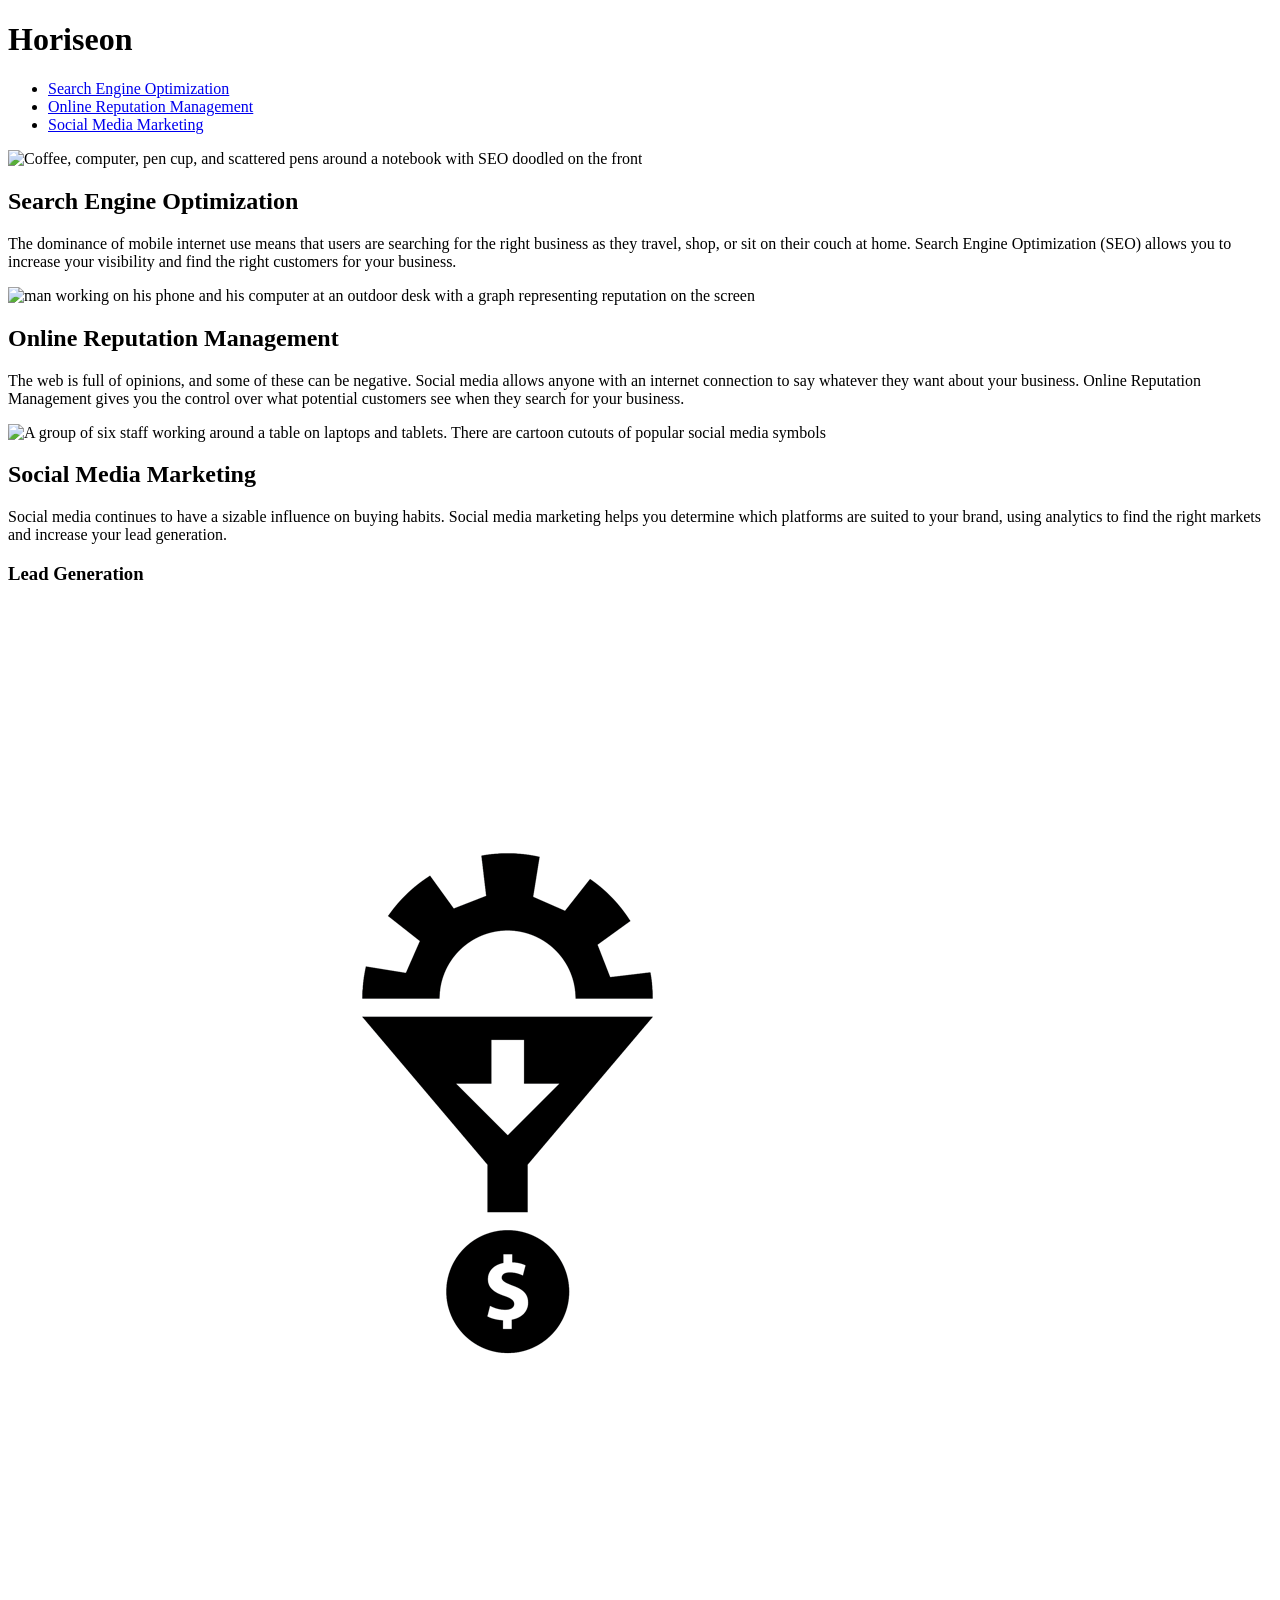
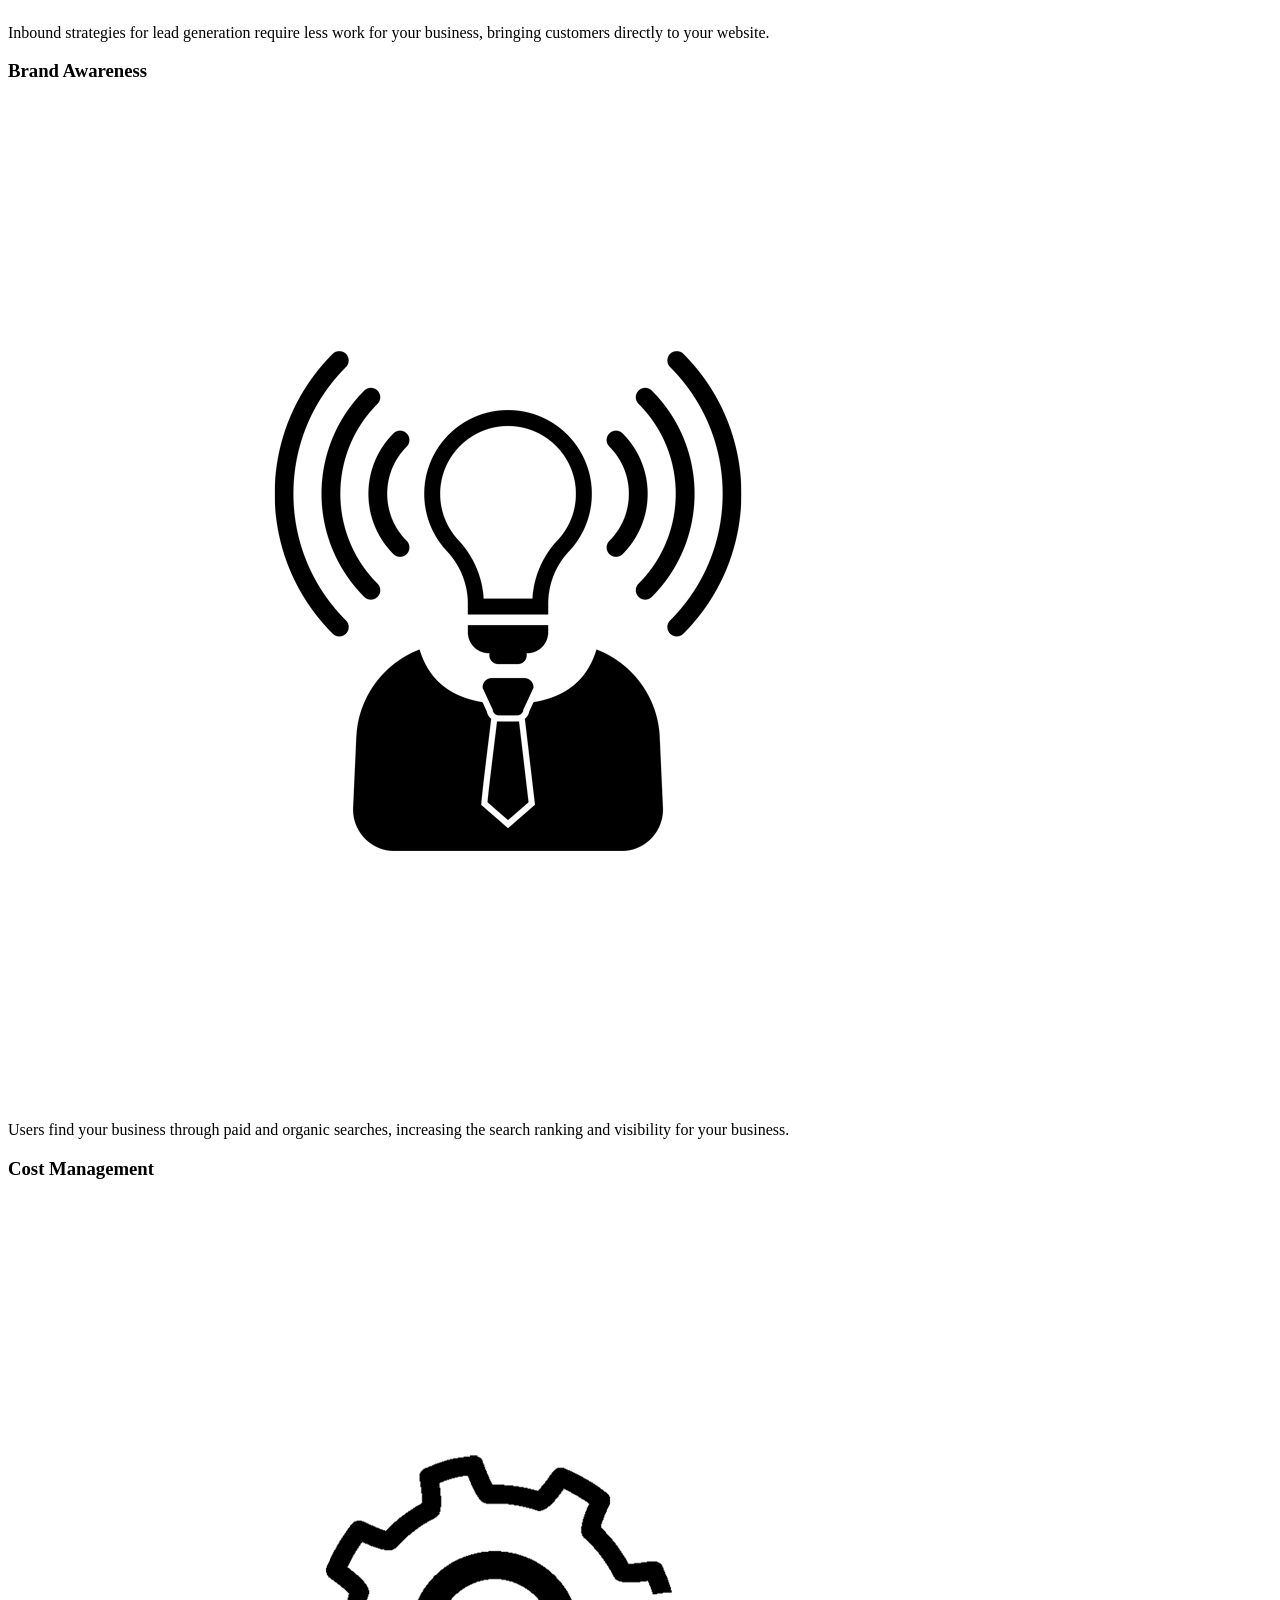
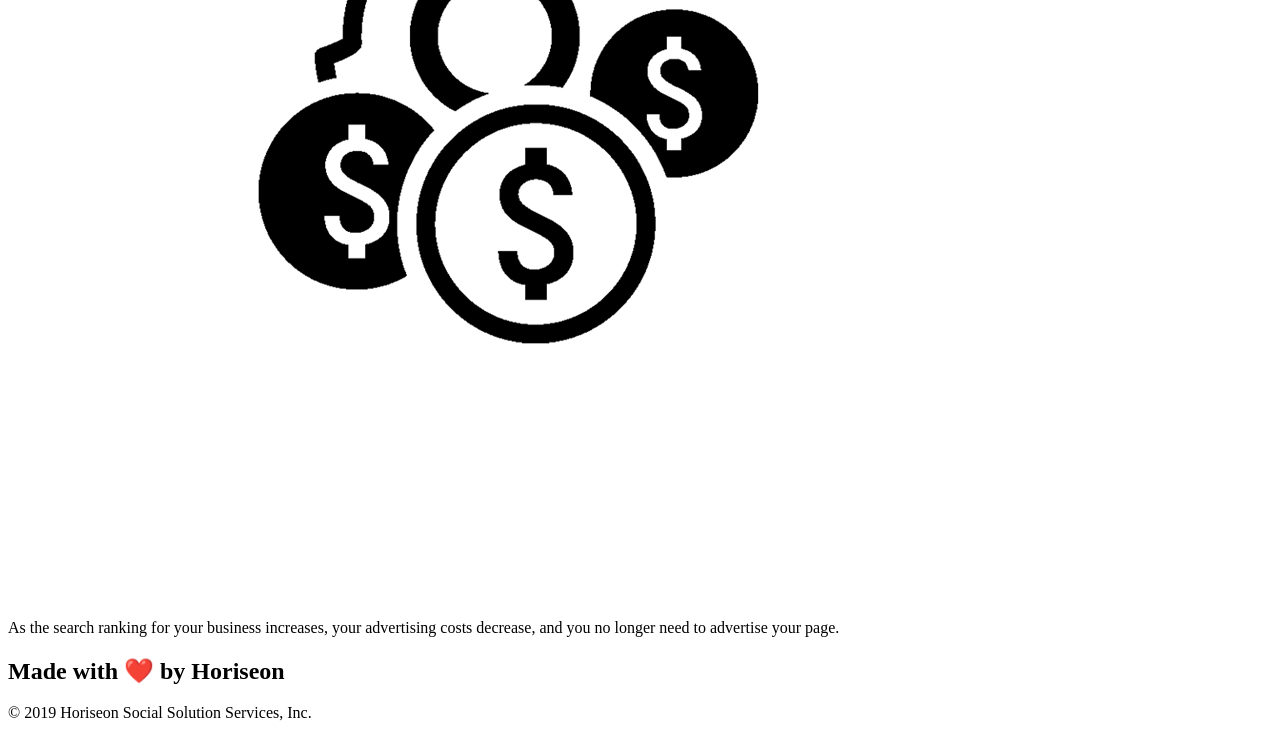
==== Develop/index.html @ 63934861 "SEO complete commit" ====
<!DOCTYPE html>
<html lang="en-us">

<head>
    <meta charset="UTF-8" />
    <link rel="stylesheet" href="./assets/css/style.css">
    <title>website</title>
</head>

<body>
    <div class="header">
        <h1>Hori<span class="seo">seo</span>n</h1>
        <div>
            <ul>
                <li>
                    <a href="#search-engine-optimization">Search Engine Optimization</a>
                </li>
                <li>
                    <a href="#online-reputation-management">Online Reputation Management</a>
                </li>
                <li>
                    <a href="#social-media-marketing">Social Media Marketing</a>
                </li>
            </ul>
        </div>
    </div>
    <div class="hero" title="Four staff members working around a desk in a modern office to solve an issue as a team"></div>
    <div class="content">
        <div id="search-engine-optimization"  class="search-engine-optimization">
            <img src="./assets/images/search-engine-optimization.jpg" class="float-left" alt="Coffee, computer, pen cup, and scattered pens around a notebook with SEO doodled on the front" />
            <h2>Search Engine Optimization</h2>
            <p>
                The dominance of mobile internet use means that users are searching for the right business as they travel, shop, or sit on their couch at home. Search Engine Optimization (SEO) allows you to increase your visibility and find the right customers for your business.
            </p>
        </div>
        <div id="online-reputation-management" class="online-reputation-management">
            <img src="./assets/images/online-reputation-management.jpg" class="float-right" alt="man working on his phone and his computer at an outdoor desk with a graph representing reputation on the screen"/>
            <h2>Online Reputation Management</h2>
            <p>
                The web is full of opinions, and some of these can be negative. Social media allows anyone with an internet connection to say whatever they want about your business. Online Reputation Management gives you the control over what potential customers see when they search for your business.
            </p>
        </div>
        <div id="social-media-marketing" class="social-media-marketing">
            <img src="./assets/images/social-media-marketing.jpg" class="float-left" alt="A group of six staff working around a table on laptops and tablets. There are cartoon cutouts of popular social media symbols" />
            <h2>Social Media Marketing</h2>
            <p>
                Social media continues to have a sizable influence on buying habits. Social media marketing helps you determine which platforms are suited to your brand, using analytics to find the right markets and increase your lead generation.
            </p>
        </div>
    </div>
    <div class="benefits">
        <div class="benefit-lead">
            <h3>Lead Generation</h3>
            <img src="./assets/images/lead-generation.png" alt="half of a gear in a funnel that leads to a dollar sign"/>
            <p>
                Inbound strategies for lead generation require less work for your business, bringing customers directly to your website.
            </p>
        </div>
        <div class="benefit-brand">
            <h3>Brand Awareness</h3>
            <img src="./assets/images/brand-awareness.png" alt="A suit and tie with a light bulb as a head with wifi waves around it"/>
            <p>
                Users find your business through paid and organic searches, increasing the search ranking and visibility for your business.
            </p>
        </div>
        <div class="benefit-cost">
            <h3>Cost Management</h3>
            <img src="./assets/images/cost-management.png" alt="3/4 of a gear behind 3 dollar signs"/>
            <p>
                As the search ranking for your business increases, your advertising costs decrease, and you no longer need to advertise your page.
            </p>
        </div>
    </div>
    <div class="footer">
        <h2>Made with ❤️️ by Horiseon</h2>
        <p>
            &copy; 2019 Horiseon Social Solution Services, Inc.
        </p>
    </div>
</body>

</html>
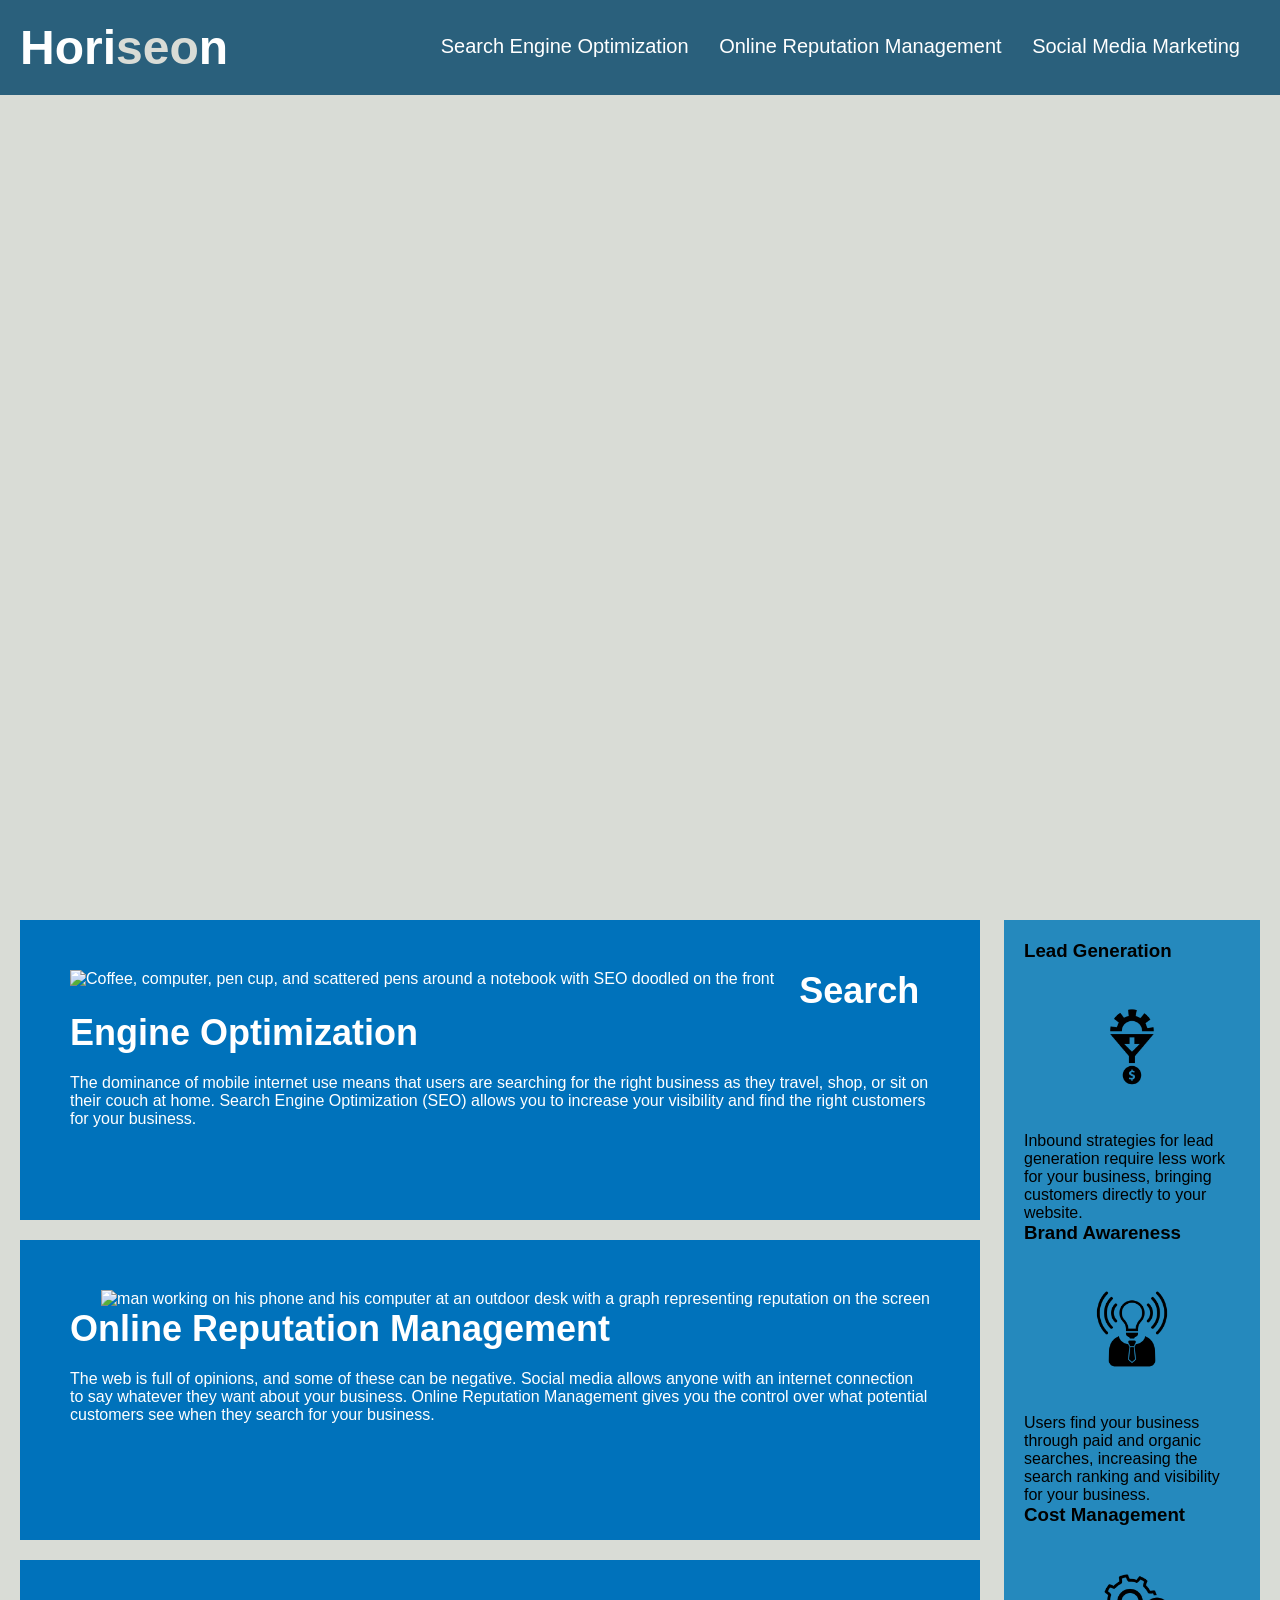
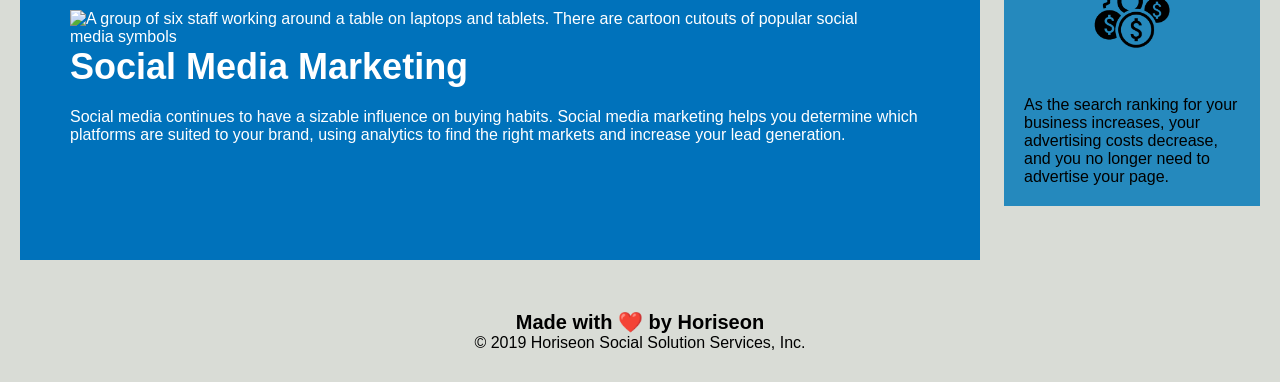
==== commit 8aee1022: "final push" ====
--- a/Develop/index.html
+++ b/Develop/index.html
@@ -8,9 +8,9 @@
 </head>
 
 <body>
-    <div class="header">
+    <header>
         <h1>Hori<span class="seo">seo</span>n</h1>
-        <div>
+        <nav>
             <ul>
                 <li>
                     <a href="#search-engine-optimization">Search Engine Optimization</a>
@@ -22,33 +22,33 @@
                     <a href="#social-media-marketing">Social Media Marketing</a>
                 </li>
             </ul>
-        </div>
-    </div>
-    <div class="hero" title="Four staff members working around a desk in a modern office to solve an issue as a team"></div>
-    <div class="content">
-        <div id="search-engine-optimization"  class="search-engine-optimization">
+        </nav>
+    </header>
+    <section class="hero" title="Four staff members working around a desk in a modern office to solve an issue as a team"></section>
+    <section class="content">
+        <article id="search-engine-optimization"  class="search-engine-optimization">
             <img src="./assets/images/search-engine-optimization.jpg" class="float-left" alt="Coffee, computer, pen cup, and scattered pens around a notebook with SEO doodled on the front" />
             <h2>Search Engine Optimization</h2>
             <p>
                 The dominance of mobile internet use means that users are searching for the right business as they travel, shop, or sit on their couch at home. Search Engine Optimization (SEO) allows you to increase your visibility and find the right customers for your business.
             </p>
-        </div>
-        <div id="online-reputation-management" class="online-reputation-management">
+        </article>
+        <article id="online-reputation-management" class="online-reputation-management">
             <img src="./assets/images/online-reputation-management.jpg" class="float-right" alt="man working on his phone and his computer at an outdoor desk with a graph representing reputation on the screen"/>
             <h2>Online Reputation Management</h2>
             <p>
                 The web is full of opinions, and some of these can be negative. Social media allows anyone with an internet connection to say whatever they want about your business. Online Reputation Management gives you the control over what potential customers see when they search for your business.
             </p>
-        </div>
-        <div id="social-media-marketing" class="social-media-marketing">
+        </article>
+        <article id="social-media-marketing" class="social-media-marketing">
             <img src="./assets/images/social-media-marketing.jpg" class="float-left" alt="A group of six staff working around a table on laptops and tablets. There are cartoon cutouts of popular social media symbols" />
             <h2>Social Media Marketing</h2>
             <p>
                 Social media continues to have a sizable influence on buying habits. Social media marketing helps you determine which platforms are suited to your brand, using analytics to find the right markets and increase your lead generation.
             </p>
-        </div>
-    </div>
-    <div class="benefits">
+        </article>
+    </section>
+    <section class="benefits">
         <div class="benefit-lead">
             <h3>Lead Generation</h3>
             <img src="./assets/images/lead-generation.png" alt="half of a gear in a funnel that leads to a dollar sign"/>
@@ -70,13 +70,13 @@
                 As the search ranking for your business increases, your advertising costs decrease, and you no longer need to advertise your page.
             </p>
         </div>
-    </div>
-    <div class="footer">
+    </section>
+    <footer>
         <h2>Made with ❤️️ by Horiseon</h2>
         <p>
             &copy; 2019 Horiseon Social Solution Services, Inc.
         </p>
-    </div>
+    </footer>
 </body>
 
 </html>
--- a/Develop/assets/css/style.css
+++ b/Develop/assets/css/style.css
@@ -0,0 +1,183 @@
+* {
+    box-sizing: border-box;
+    padding: 0;
+    margin: 0;
+}
+
+body {
+    background-color: #d9dcd6;
+}
+
+header {
+    padding: 20px;
+    font-family: 'Trebuchet MS', 'Lucida Sans Unicode', 'Lucida Grande', 'Lucida Sans', Arial, sans-serif;
+    background-color: #2a607c;
+    color: #ffffff;
+}
+
+header h1 {
+    display: inline-block;
+    font-size: 48px;
+}
+
+header h1 .seo {
+    color: #d9dcd6;
+}
+
+nav {
+    padding-top: 15px;
+    margin-right: 20px;
+    float: right;
+    font-family: 'Gill Sans', 'Gill Sans MT', Calibri, 'Trebuchet MS', sans-serif;
+    font-size: 20px;
+}
+
+ul {
+    list-style-type: none;
+}
+
+li {
+    display: inline-block;
+    margin-left: 25px;
+}
+
+a {
+    color: #ffffff;
+    text-decoration: none;
+}
+
+p {
+    font-size: 16px;
+}
+
+.hero {
+    height: 800px;
+    width: 100%;
+    margin-bottom: 25px;
+    background-image: url("../images/digital-marketing-meeting.jpg");
+    background-size: cover;
+    background-position: center;
+}
+
+.float-left {
+    float: left;
+    margin-right: 25px;
+}
+
+.float-right {
+    float: right;
+    margin-left: 25px;
+}
+
+.content {
+    width: 75%;
+    display: inline-block;
+    margin-left: 20px;
+}
+
+.benefits {
+    margin-right: 20px;
+    padding: 20px;
+    clear: both;
+    float: right;
+    width: 20%;
+    height: 100%;
+    font-family: 'Gill Sans', 'Gill Sans MT', Calibri, 'Trebuchet MS', sans-serif;
+    background-color: #2589bd;
+}
+
+
+.benfits  {
+    margin-bottom: 32px;
+    color: #ffffff;
+}
+
+.benfits h3 {
+    margin-bottom: 10px;
+    text-align: center;
+}
+
+
+.benefit-lead img {
+    display: block;
+    margin: 10px auto;
+    max-width: 150px;
+}
+
+.benefit-brand img {
+    display: block;
+    margin: 10px auto;
+    max-width: 150px;
+}
+
+.benefit-cost img {
+    display: block;
+    margin: 10px auto;
+    max-width: 150px;
+}
+
+
+.search-engine-optimization {
+    margin-bottom: 20px;
+    padding: 50px;
+    height: 300px;
+    font-family: 'Gill Sans', 'Gill Sans MT', Calibri, 'Trebuchet MS', sans-serif;
+    background-color: #0072bb;
+    color: #ffffff;
+}
+
+.online-reputation-management {
+    margin-bottom: 20px;
+    padding: 50px;
+    height: 300px;
+    font-family: 'Gill Sans', 'Gill Sans MT', Calibri, 'Trebuchet MS', sans-serif;
+    background-color: #0072bb;
+    color: #ffffff;
+}
+
+.social-media-marketing {
+    margin-bottom: 20px;
+    padding: 50px;
+    height: 300px;
+    font-family: 'Gill Sans', 'Gill Sans MT', Calibri, 'Trebuchet MS', sans-serif;
+    background-color: #0072bb;
+    color: #ffffff;
+}
+
+.search-engine-optimization img {
+    max-height: 200px;
+}
+
+.online-reputation-management img {
+    max-height: 200px;
+}
+
+.social-media-marketing img {
+    max-height: 200px;
+}
+
+.search-engine-optimization h2 {
+    margin-bottom: 20px;
+    font-size: 36px;
+}
+
+.online-reputation-management h2 {
+    margin-bottom: 20px;
+    font-size: 36px;
+}
+
+.social-media-marketing h2 {
+    margin-bottom: 20px;
+    font-size: 36px;
+}
+
+footer {
+    padding: 30px;
+    clear: both;
+    font-family: 'Trebuchet MS', 'Lucida Sans Unicode', 'Lucida Grande', 'Lucida Sans', Arial, sans-serif;
+    text-align: center;
+}
+
+footer h2 {
+    font-size: 20px;
+}
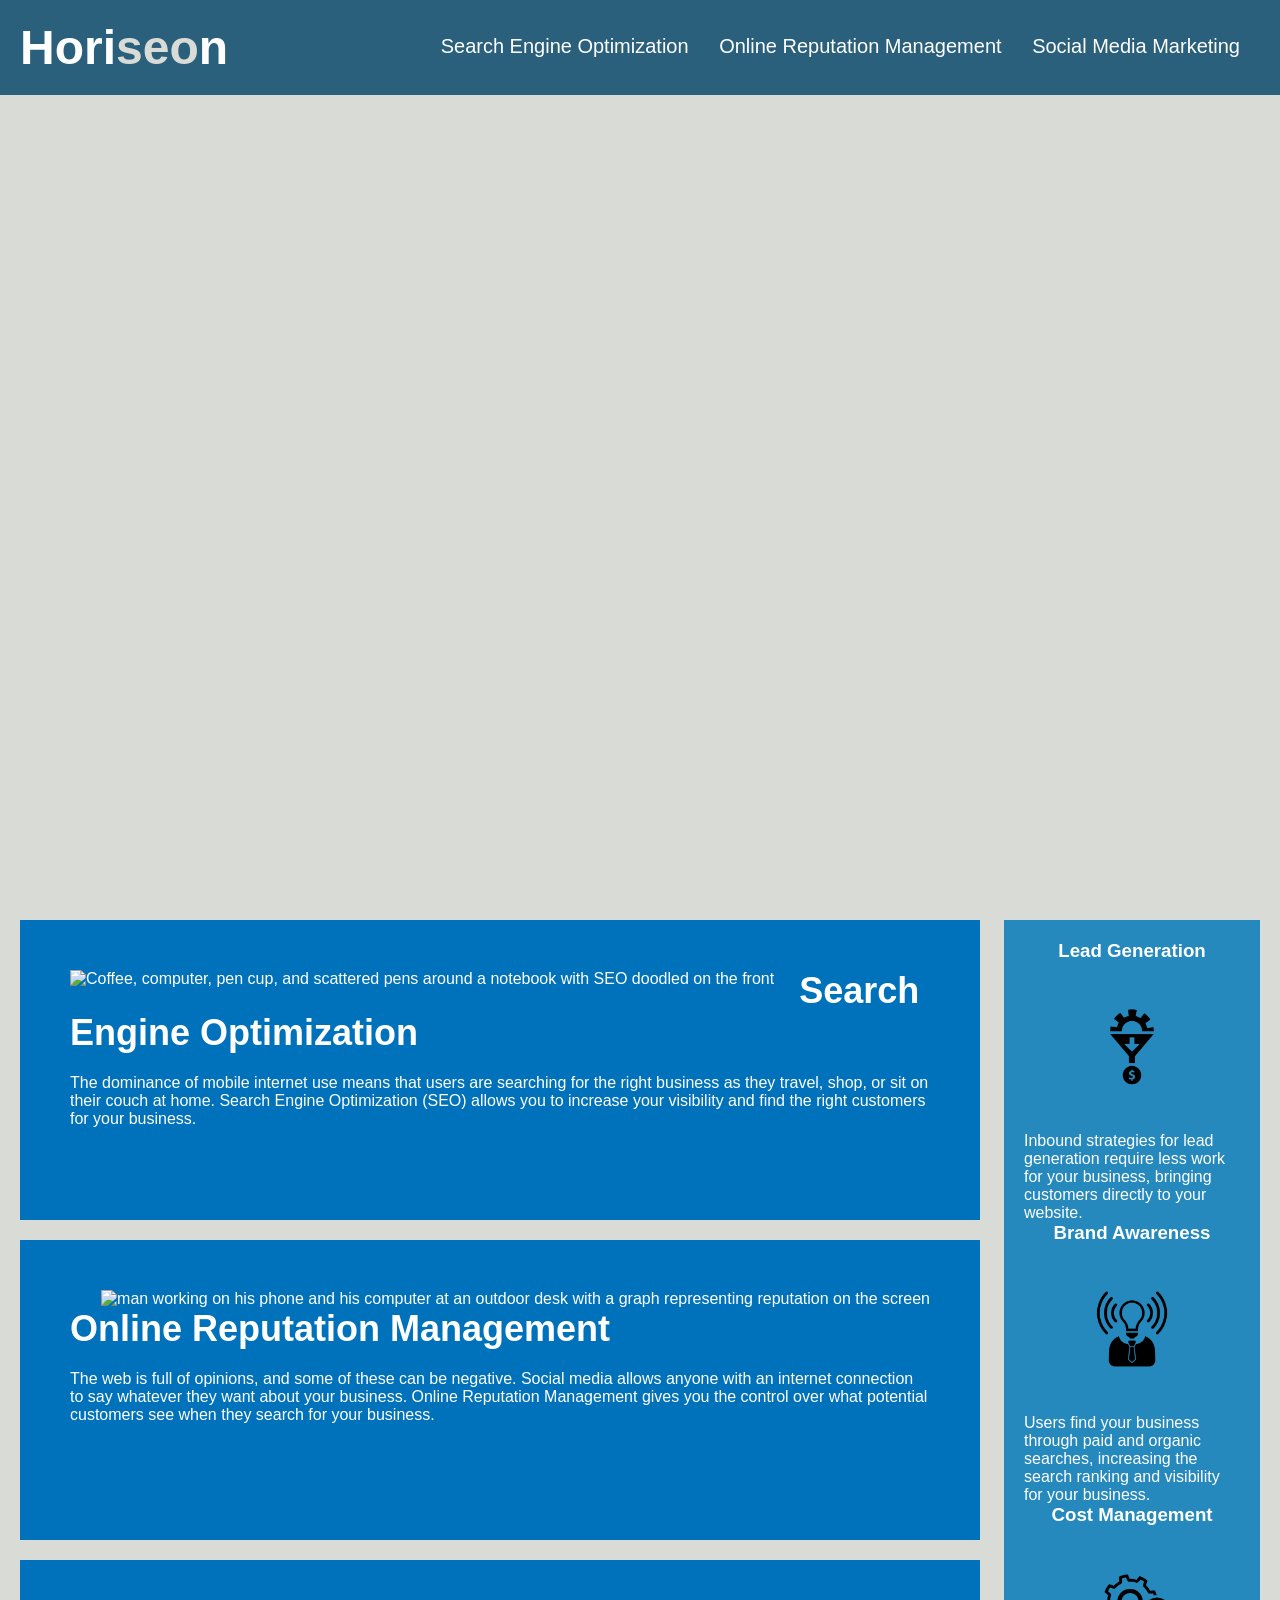
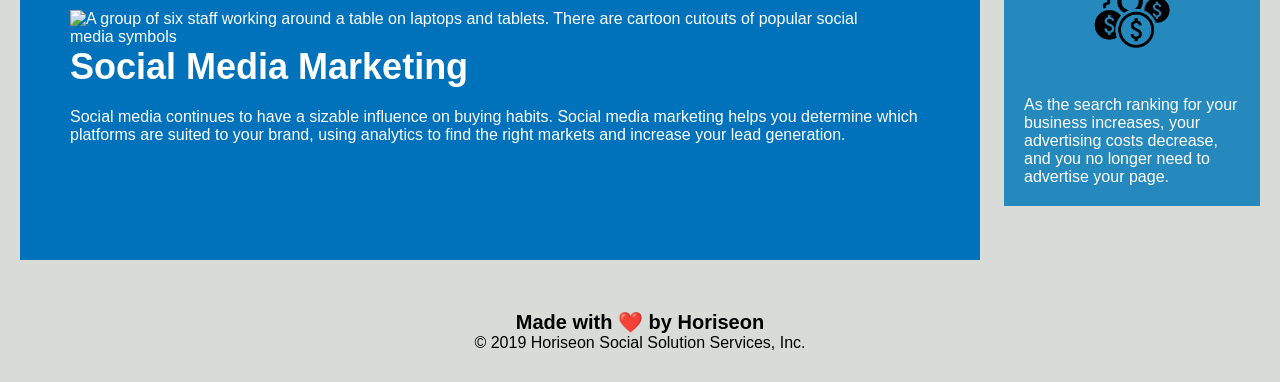
==== commit 885b7e58: "added semantic tags and grouped css" ====
--- a/Develop/index.html
+++ b/Develop/index.html
@@ -10,6 +10,7 @@
 <body>
     <header>
         <h1>Hori<span class="seo">seo</span>n</h1>
+        <!-- div to nav -->
         <nav>
             <ul>
                 <li>
@@ -24,8 +25,11 @@
             </ul>
         </nav>
     </header>
+    <!-- div to section, title used instead of alt -->
     <section class="hero" title="Four staff members working around a desk in a modern office to solve an issue as a team"></section>
+    <!-- div to section -->
     <section class="content">
+        <!-- div to article -->
         <article id="search-engine-optimization"  class="search-engine-optimization">
             <img src="./assets/images/search-engine-optimization.jpg" class="float-left" alt="Coffee, computer, pen cup, and scattered pens around a notebook with SEO doodled on the front" />
             <h2>Search Engine Optimization</h2>
@@ -48,7 +52,8 @@
             </p>
         </article>
     </section>
-    <section class="benefits">
+    <!-- div to aside -->
+    <aside class="benefits">
         <div class="benefit-lead">
             <h3>Lead Generation</h3>
             <img src="./assets/images/lead-generation.png" alt="half of a gear in a funnel that leads to a dollar sign"/>
@@ -70,7 +75,8 @@
                 As the search ranking for your business increases, your advertising costs decrease, and you no longer need to advertise your page.
             </p>
         </div>
-    </section>
+    </aside>
+    <!-- div to footer -->
     <footer>
         <h2>Made with ❤️️ by Horiseon</h2>
         <p>
--- a/Develop/assets/css/style.css
+++ b/Develop/assets/css/style.css
@@ -7,7 +7,7 @@
 body {
     background-color: #d9dcd6;
 }
-
+/* .header to header */
 header {
     padding: 20px;
     font-family: 'Trebuchet MS', 'Lucida Sans Unicode', 'Lucida Grande', 'Lucida Sans', Arial, sans-serif;
@@ -23,7 +23,7 @@
 header h1 .seo {
     color: #d9dcd6;
 }
-
+/* header div to nav, elements called individually */
 nav {
     padding-top: 15px;
     margin-right: 20px;
@@ -74,7 +74,7 @@
     display: inline-block;
     margin-left: 20px;
 }
-
+/* .benefits combined */
 .benefits {
     margin-right: 20px;
     padding: 20px;
@@ -84,36 +84,22 @@
     height: 100%;
     font-family: 'Gill Sans', 'Gill Sans MT', Calibri, 'Trebuchet MS', sans-serif;
     background-color: #2589bd;
-}
-
-
-.benfits  {
     margin-bottom: 32px;
     color: #ffffff;
 }
 
-.benfits h3 {
+/* benefit h3s combined */
+.benefits h3 {
     margin-bottom: 10px;
     text-align: center;
 }
 
-
-.benefit-lead img {
+/* benefits img combined */
+.benefits img {
     display: block;
     margin: 10px auto;
     max-width: 150px;
-}
 
-.benefit-brand img {
-    display: block;
-    margin: 10px auto;
-    max-width: 150px;
-}
-
-.benefit-cost img {
-    display: block;
-    margin: 10px auto;
-    max-width: 150px;
 }
 
 
@@ -144,32 +130,16 @@
     color: #ffffff;
 }
 
-.search-engine-optimization img {
+/* article img's combined */
+article img {
     max-height: 200px;
 }
-
-.online-reputation-management img {
-    max-height: 200px;
-}
-
-.social-media-marketing img {
-    max-height: 200px;
-}
-
-.search-engine-optimization h2 {
+/* article h2s combined */
+article h2 {
     margin-bottom: 20px;
     font-size: 36px;
 }
 
-.online-reputation-management h2 {
-    margin-bottom: 20px;
-    font-size: 36px;
-}
-
-.social-media-marketing h2 {
-    margin-bottom: 20px;
-    font-size: 36px;
-}
 
 footer {
     padding: 30px;
